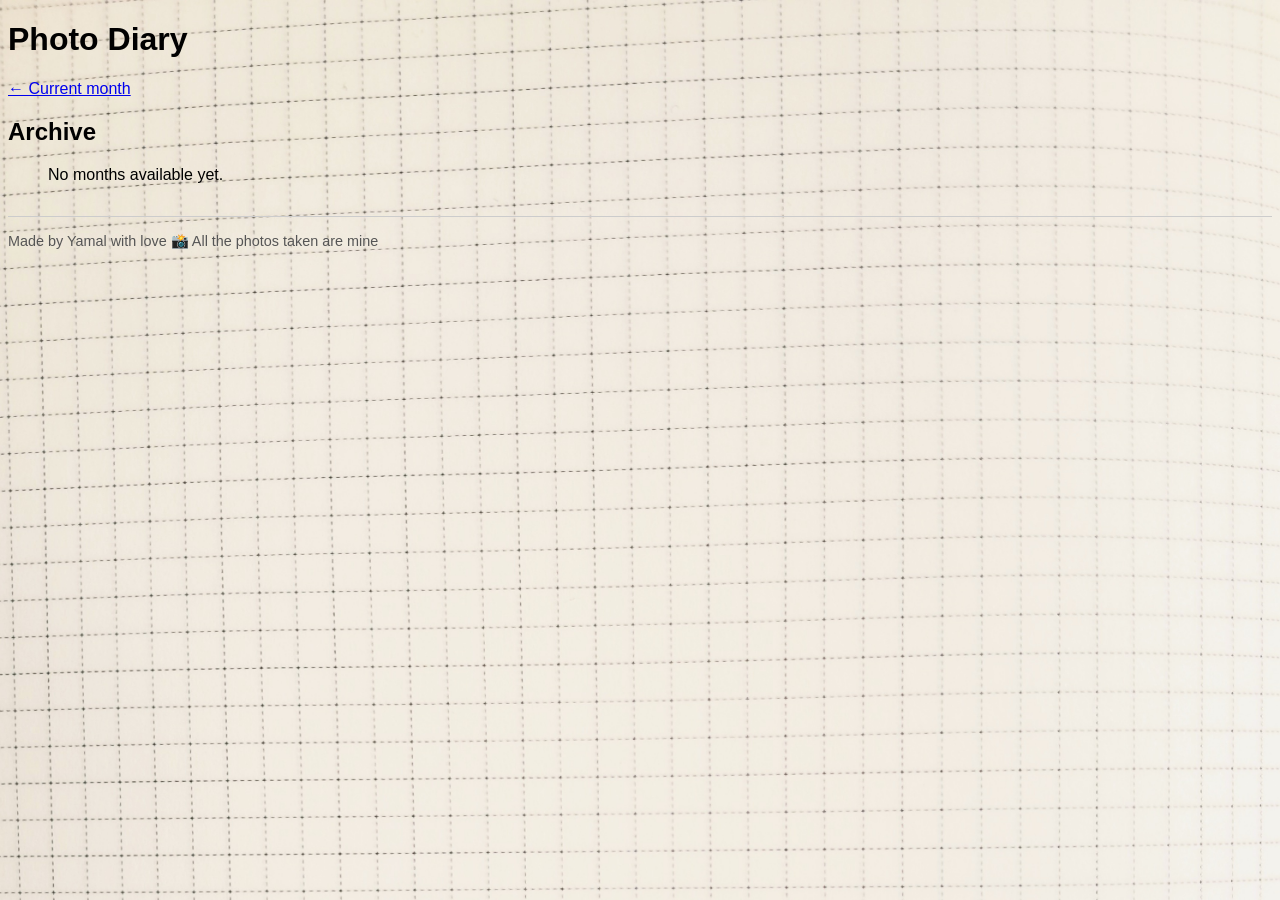
==== pages/archive.html @ c7f01a39 "initial commit with functional photo diary" ====
<!DOCTYPE html>
<html lang="en">
<head>
  <meta charset="UTF-8">
  <meta name="viewport" content="width=device-width, initial-scale=1.0">
  <title>Photo Diary — Archive</title>
  <link rel="stylesheet" href="../styles/styles.css">
</head>
<body>
  <h1>Photo Diary</h1>
  <p><a href="../index.html">← Current month</a></p>
  <h2>Archive</h2>
  <ul id="months"></ul>
  <script src="../src/utils.js"></script>
  <script src="../src/archive.js"></script>
  <script>Utils.renderFooter();</script>
</body>
</html>
---- styles/styles.css ----
#photos {
  display: grid;
  grid-template-columns: repeat(auto-fill, minmax(200px, 1fr));
  max-width: calc(300px * 3 + 8px * 2);
  gap: 8px;
}

.photo-frame {
  background: #fff;
  padding: 10px 10px 36px 10px;
  box-shadow: 2px 4px 10px rgba(0, 0, 0, 0.3);
}

.photo-thumb {
  display: block;
  width: 100%;
  aspect-ratio: 1 / 1;
  object-fit: cover;
  object-position: center;
}

body {
  background-image: url('../assets/background.jpg');
  background-size: cover;
  background-attachment: fixed;
  background-repeat: no-repeat;
  font-family: "Comic Sans MS", cursive, sans-serif;
}
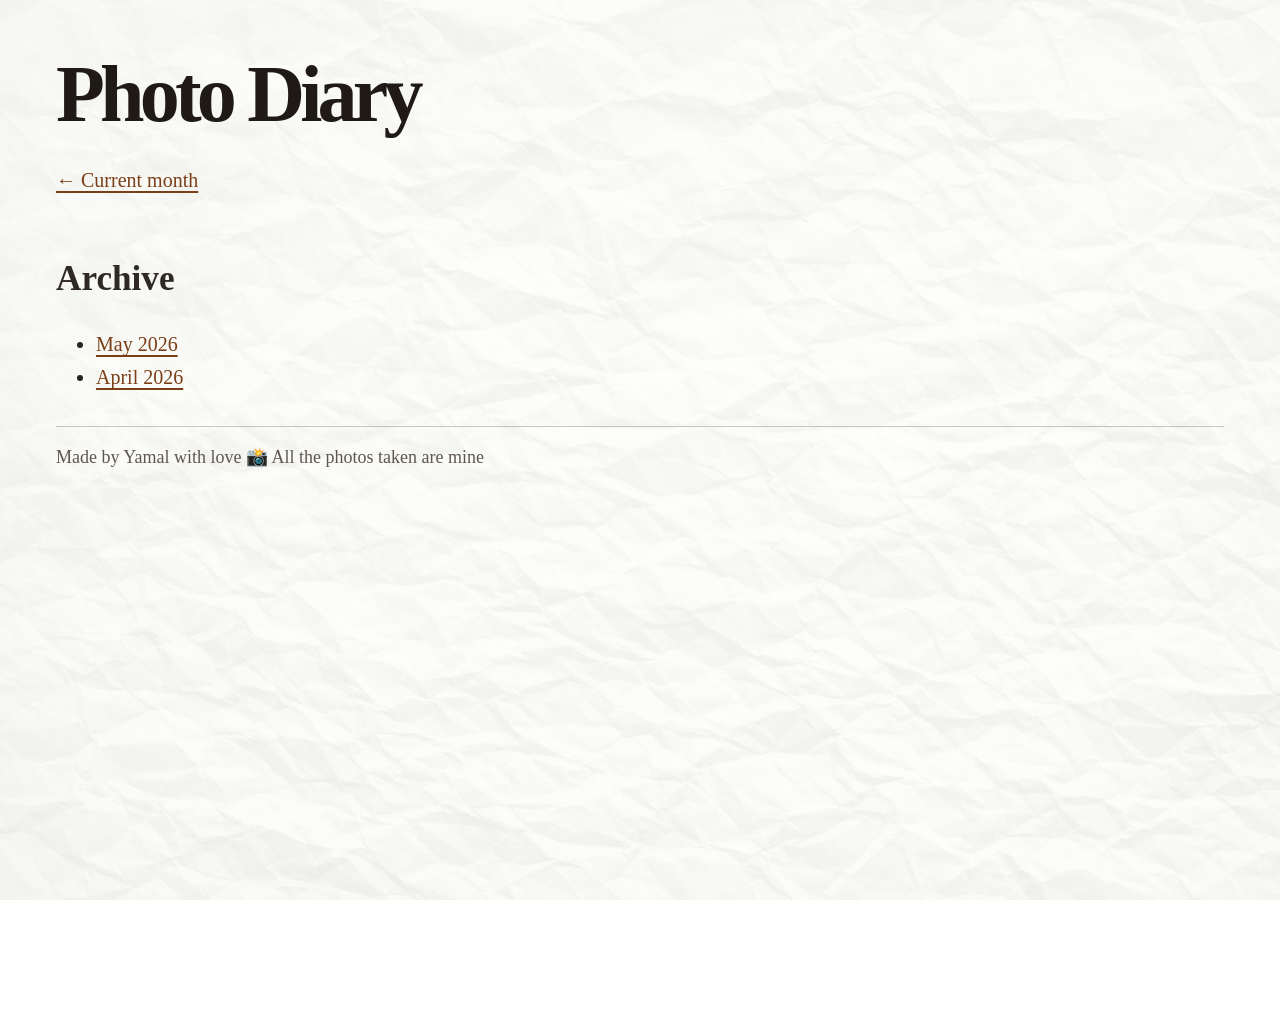
==== commit b827d083: "make main title to redirect ot main page" ====
--- a/pages/archive.html
+++ b/pages/archive.html
@@ -7,7 +7,7 @@
   <link rel="stylesheet" href="../styles/styles.css">
 </head>
 <body>
-  <h1>Photo Diary</h1>
+  <h1><a href="../index.html">Photo Diary</a></h1>
   <p><a href="../index.html">← Current month</a></p>
   <h2>Archive</h2>
   <ul id="months"></ul>
--- a/styles/styles.css
+++ b/styles/styles.css
@@ -12,6 +12,7 @@
 }
 
 .photo-thumb {
+  background: #DEDEDE;
   display: block;
   width: 100%;
   aspect-ratio: 1 / 1;
@@ -19,10 +20,65 @@
   object-position: center;
 }
 
+.footer {
+  margin-top: 2rem;
+  padding-top: 1rem;
+  border-top: 1px solid rgba(39, 35, 31, 0.24);
+  font-size: 0.9em;
+  color: #5f574f;
+}
+
 body {
-  background-image: url('../assets/background.jpg');
+  margin: 0;
+  min-height: 100vh;
+  padding: clamp(24px, 5vw, 56px);
+  background-image:
+    linear-gradient(rgba(255, 255, 250, 0.72), rgba(255, 255, 250, 0.72)),
+    url('../assets/background.png');
   background-size: cover;
   background-attachment: fixed;
   background-repeat: no-repeat;
-  font-family: "Comic Sans MS", cursive, sans-serif;
+  color: #27231f;
+  font-family: ui-serif, Georgia, Cambria, "Times New Roman", Times, serif;
+  font-size: clamp(17px, 1vw + 14px, 20px);
+  line-height: 1.65;
 }
+
+h1 {
+  margin: 0 0 0.4em;
+  color: #1f1a16;
+  font-size: clamp(2.4rem, 7vw, 5rem);
+  line-height: 0.95;
+  letter-spacing: -0.06em;
+  font-weight: 700;
+}
+
+h1 a {
+  color: inherit;
+  text-decoration: none;
+}
+
+h1 a:hover {
+  color: inherit;
+}
+
+h2 {
+  margin-top: 1.8em;
+  color: #2f2924;
+  font-size: clamp(1.4rem, 3vw, 2.2rem);
+  line-height: 1.1;
+}
+
+p {
+  max-width: 68ch;
+}
+
+a {
+  color: #7a3f18;
+  text-decoration-thickness: 0.08em;
+  text-underline-offset: 0.18em;
+}
+
+a:hover {
+  color: #4f260e;
+}
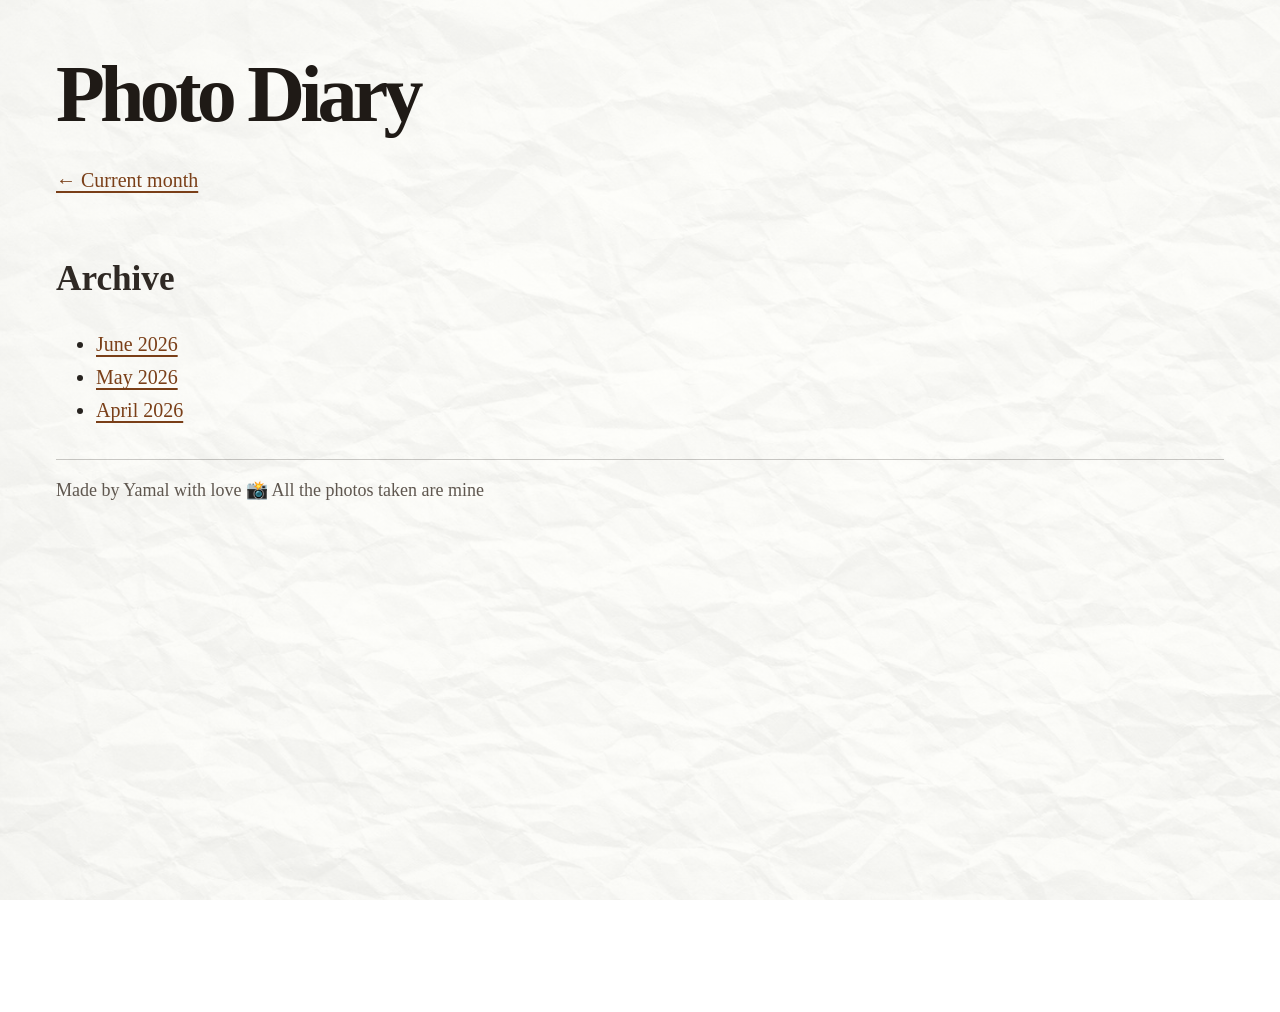
==== commit 6da0f8ac: "set favicon" ====
--- a/pages/archive.html
+++ b/pages/archive.html
@@ -4,6 +4,7 @@
   <meta charset="UTF-8">
   <meta name="viewport" content="width=device-width, initial-scale=1.0">
   <title>Photo Diary — Archive</title>
+  <link rel="icon" type="image/svg+xml" href="../assets/favicon.svg">
   <link rel="stylesheet" href="../styles/styles.css">
 </head>
 <body>
--- a/styles/styles.css
+++ b/styles/styles.css
@@ -34,7 +34,7 @@
   padding: clamp(24px, 5vw, 56px);
   background-image:
     linear-gradient(rgba(255, 255, 250, 0.72), rgba(255, 255, 250, 0.72)),
-    url('../assets/background.png');
+    url('../assets/background.jpg');
   background-size: cover;
   background-attachment: fixed;
   background-repeat: no-repeat;
@@ -82,3 +82,19 @@
 a:hover {
   color: #4f260e;
 }
+
+.photo-thumb-link {
+  display: block;
+  text-decoration: none;
+}
+
+.photo-full {
+  background: #DEDEDE;
+  display: block;
+  width: 100%;
+  height: auto;
+}
+
+#photo-container {
+  max-width: 500px;
+}
